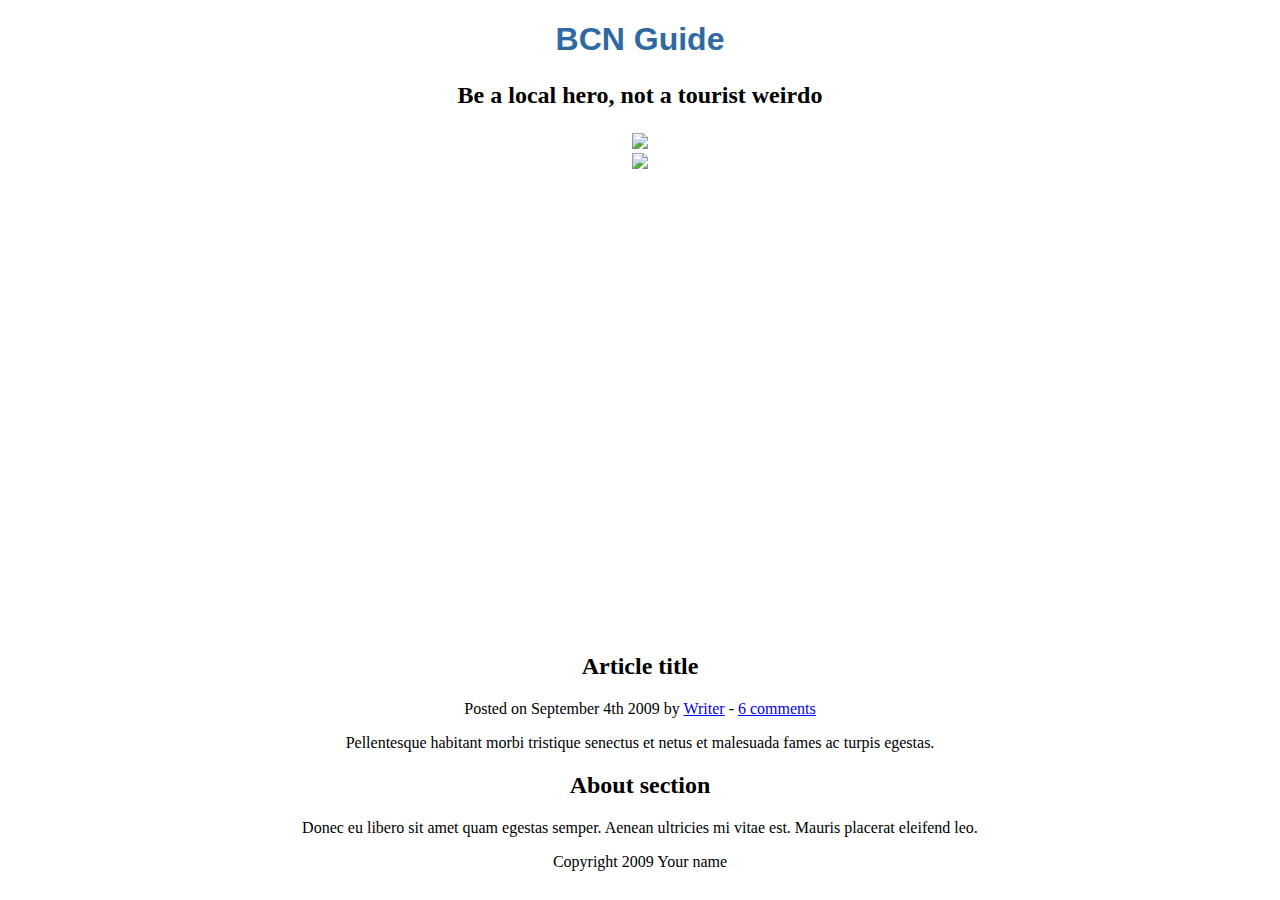
==== index.html @ bf3b416c "add 2 new pages" ====
<!DOCTYPE HTML>

<html>

<head>
	<meta http-equiv="Content-Type" content="text/html; charset=UTF-8" />
	<title>BCN Guide</title>
	<link rel="stylesheet" href="site.css">
	<script src="https://cdnjs.cloudflare.com/ajax/libs/jquery/3.1.0/jquery.min.js"></script>
	<script src="https://cdnjs.cloudflare.com/ajax/libs/jssor-slider/21.1.5/jssor.slider.min.js"></script>
	<script type="text/javascript" src="script.js"></script>
</head>

<body>
<div class="guide-image">
	<h1>BCN Guide</h1>
	<h3>Be a local hero, not a tourist weirdo</h3>
</div>

<div id="slider_container" class="slider_container" style="position: relative; top: 0px; left: 0px; width: 900px; height: 500px">
    <div u="slides" style="cursor: move; position: absolute; overflow: hidden; left: 0px; top: 0px; width: 900px; height: 500px;">
        <div><a href="/demo-bcn/chill-plans"><img u="image" src="http://www.travelandleisure.com/sites/default/files/styles/tnl_redesign_article_landing_page/public/secretstbarcelona1015-placa-de-sant-felip-neri.jpg?itok=-N568IcZ" /></a></div>
        <div><a href="/demo-bcn/party-plans"><img u="image" src="http://blog.partywithalocal.com/wp-content/uploads/2013/05/closure.jpg" /></a></div>
    </div>
</div>

	<section>
		
		<article>
			<header>
				<h2>Article title</h2>
				<p>Posted on <time datetime="2009-09-04T16:31:24+02:00">September 4th 2009</time> by <a href="#">Writer</a> - <a href="#comments">6 comments</a></p>
			</header>
			<p>Pellentesque habitant morbi tristique senectus et netus et malesuada fames ac turpis egestas.</p>
		</article>
		
	</section>

	<aside>
		<h2>About section</h2>
		<p>Donec eu libero sit amet quam egestas semper. Aenean ultricies mi vitae est. Mauris placerat eleifend leo.</p>
	</aside>

	<footer>
		<p>Copyright 2009 Your name</p>
	</footer>
<script src="jquery.min.js"></script>
<script src="app.js"></script>
</body>

</html>
---- site.css ----
body {
	height: 100%;
	margin: 0;
	text-align: center;
	width: 100%;
}

h1 {
font-size: 32px;
  font-family: 'Helvetica Neue', Helvetica, sans-serif;
color: #2e69a3;
}

h3 {
	font-size: 24px;
}

.slider_container {
	margin: 0 auto;
}
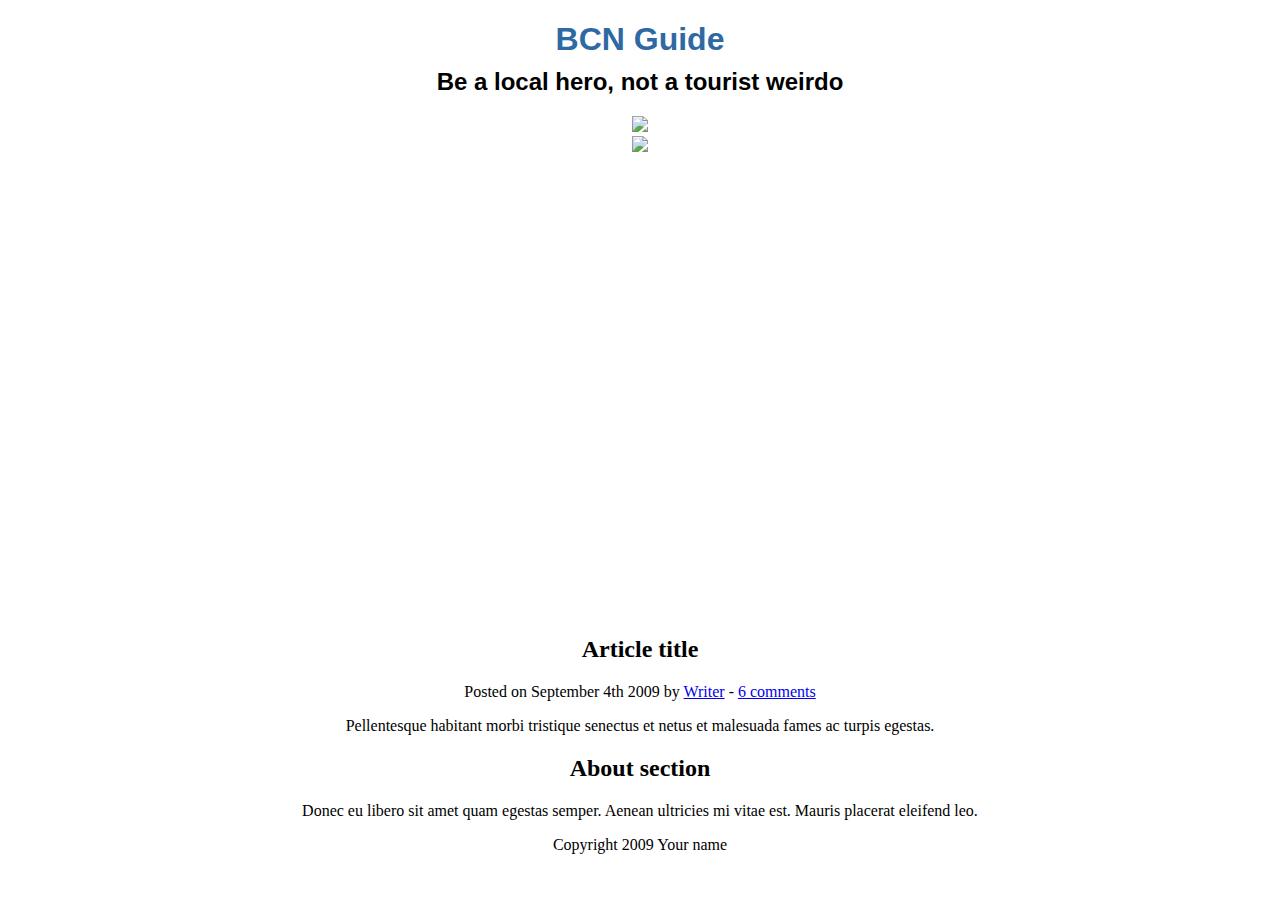
==== commit 50964d8a: "add font" ====
--- a/index.html
+++ b/index.html
@@ -5,6 +5,7 @@
 <head>
 	<meta http-equiv="Content-Type" content="text/html; charset=UTF-8" />
 	<title>BCN Guide</title>
+	<link href="https://fonts.googleapis.com/css?family=Bungee" rel="stylesheet">
 	<link rel="stylesheet" href="site.css">
 	<script src="https://cdnjs.cloudflare.com/ajax/libs/jquery/3.1.0/jquery.min.js"></script>
 	<script src="https://cdnjs.cloudflare.com/ajax/libs/jssor-slider/21.1.5/jssor.slider.min.js"></script>
--- a/site.css
+++ b/site.css
@@ -7,12 +7,17 @@
 
 h1 {
 font-size: 32px;
-  font-family: 'Helvetica Neue', Helvetica, sans-serif;
+ font-family: 'Helvetica Neue', Helvetica, sans-serif;
 color: #2e69a3;
+margin-top: 21px;
+margin-bottom: 10px;
 }
 
 h3 {
 	font-size: 24px;
+	font-family: 'Helvetica Neue', Helvetica, sans-serif;
+	margin-top: 10px;
+  	margin-bottom: 20px;
 }
 
 .slider_container {
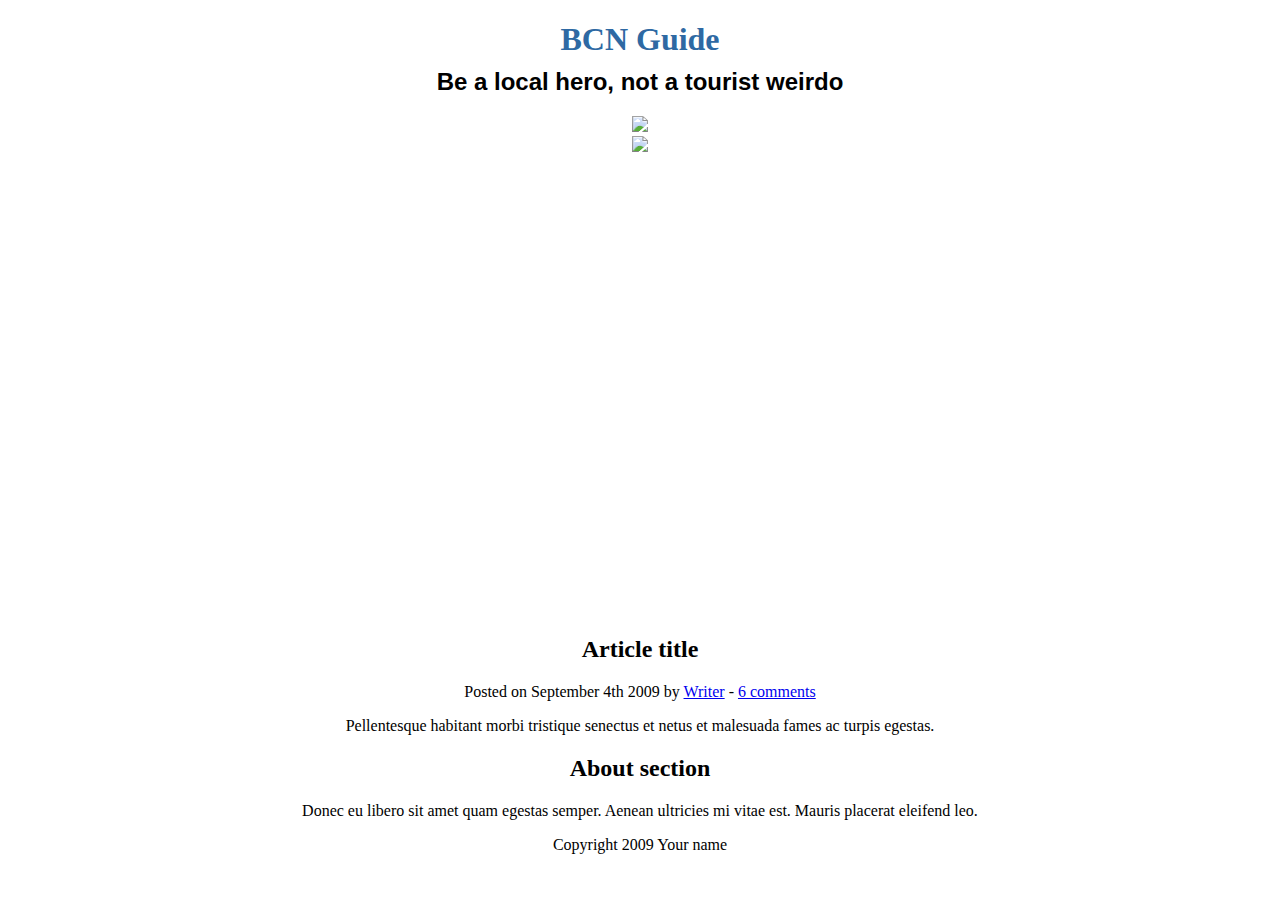
==== commit cbe95d44: "final font" ====
--- a/index.html
+++ b/index.html
@@ -5,7 +5,7 @@
 <head>
 	<meta http-equiv="Content-Type" content="text/html; charset=UTF-8" />
 	<title>BCN Guide</title>
-	<link href="https://fonts.googleapis.com/css?family=Bungee" rel="stylesheet">
+	<link href=<link href="https://fonts.googleapis.com/css?family=Bungee|Bungee+Shade" rel="stylesheet">
 	<link rel="stylesheet" href="site.css">
 	<script src="https://cdnjs.cloudflare.com/ajax/libs/jquery/3.1.0/jquery.min.js"></script>
 	<script src="https://cdnjs.cloudflare.com/ajax/libs/jssor-slider/21.1.5/jssor.slider.min.js"></script>
--- a/site.css
+++ b/site.css
@@ -7,7 +7,7 @@
 
 h1 {
 font-size: 32px;
- font-family: 'Helvetica Neue', Helvetica, sans-serif;
+ font-family: 'Bungee', cursive; sans-serif;
 color: #2e69a3;
 margin-top: 21px;
 margin-bottom: 10px;
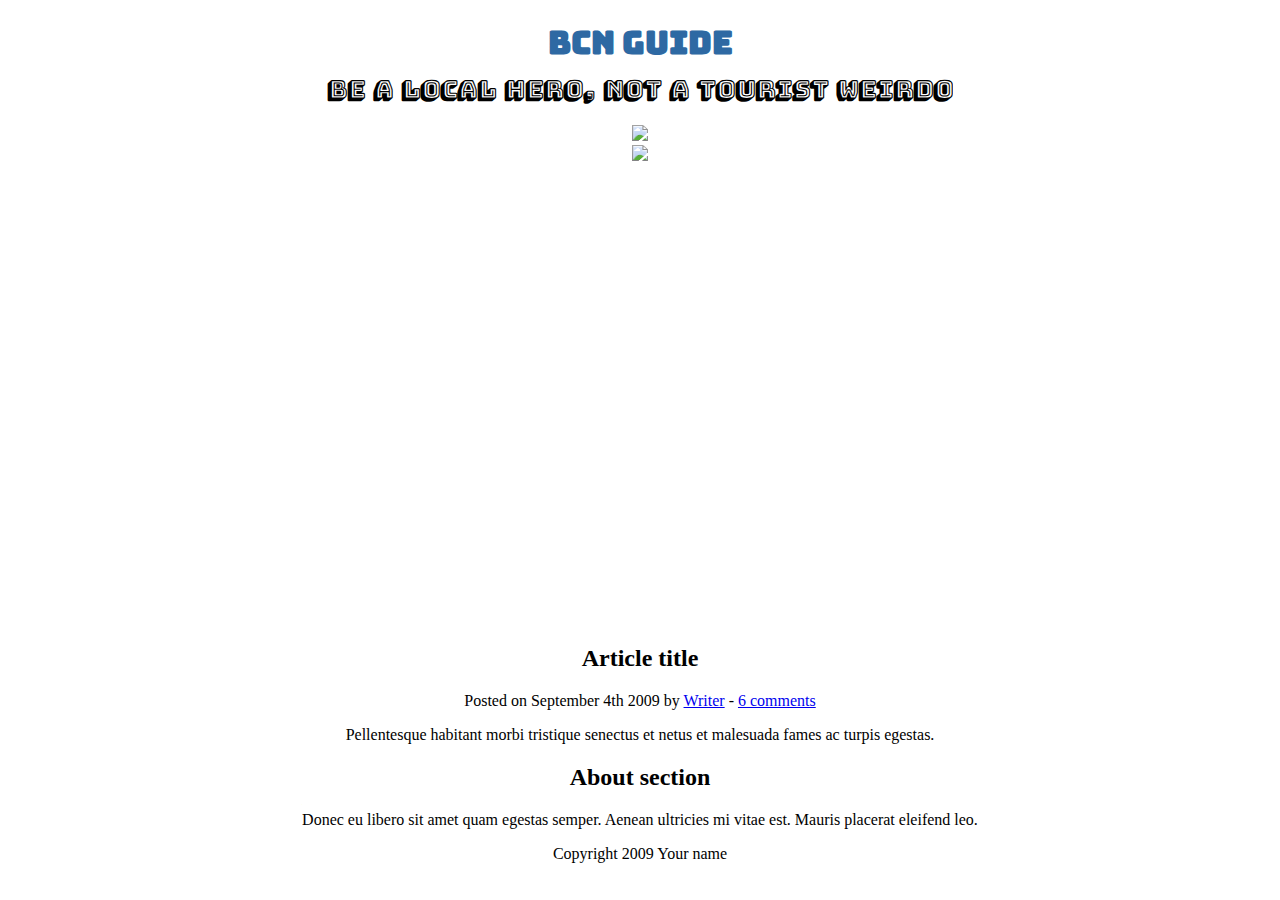
==== commit 852d31be: "fix" ====
--- a/index.html
+++ b/index.html
@@ -5,7 +5,7 @@
 <head>
 	<meta http-equiv="Content-Type" content="text/html; charset=UTF-8" />
 	<title>BCN Guide</title>
-	<link href=<link href="https://fonts.googleapis.com/css?family=Bungee|Bungee+Shade" rel="stylesheet">
+	<link href="https://fonts.googleapis.com/css?family=Bungee|Bungee+Shade" rel="stylesheet">
 	<link rel="stylesheet" href="site.css">
 	<script src="https://cdnjs.cloudflare.com/ajax/libs/jquery/3.1.0/jquery.min.js"></script>
 	<script src="https://cdnjs.cloudflare.com/ajax/libs/jssor-slider/21.1.5/jssor.slider.min.js"></script>
--- a/site.css
+++ b/site.css
@@ -15,7 +15,7 @@
 
 h3 {
 	font-size: 24px;
-	font-family: 'Helvetica Neue', Helvetica, sans-serif;
+	font-family: 'Bungee Shade', cursive; sans-serif;
 	margin-top: 10px;
   	margin-bottom: 20px;
 }
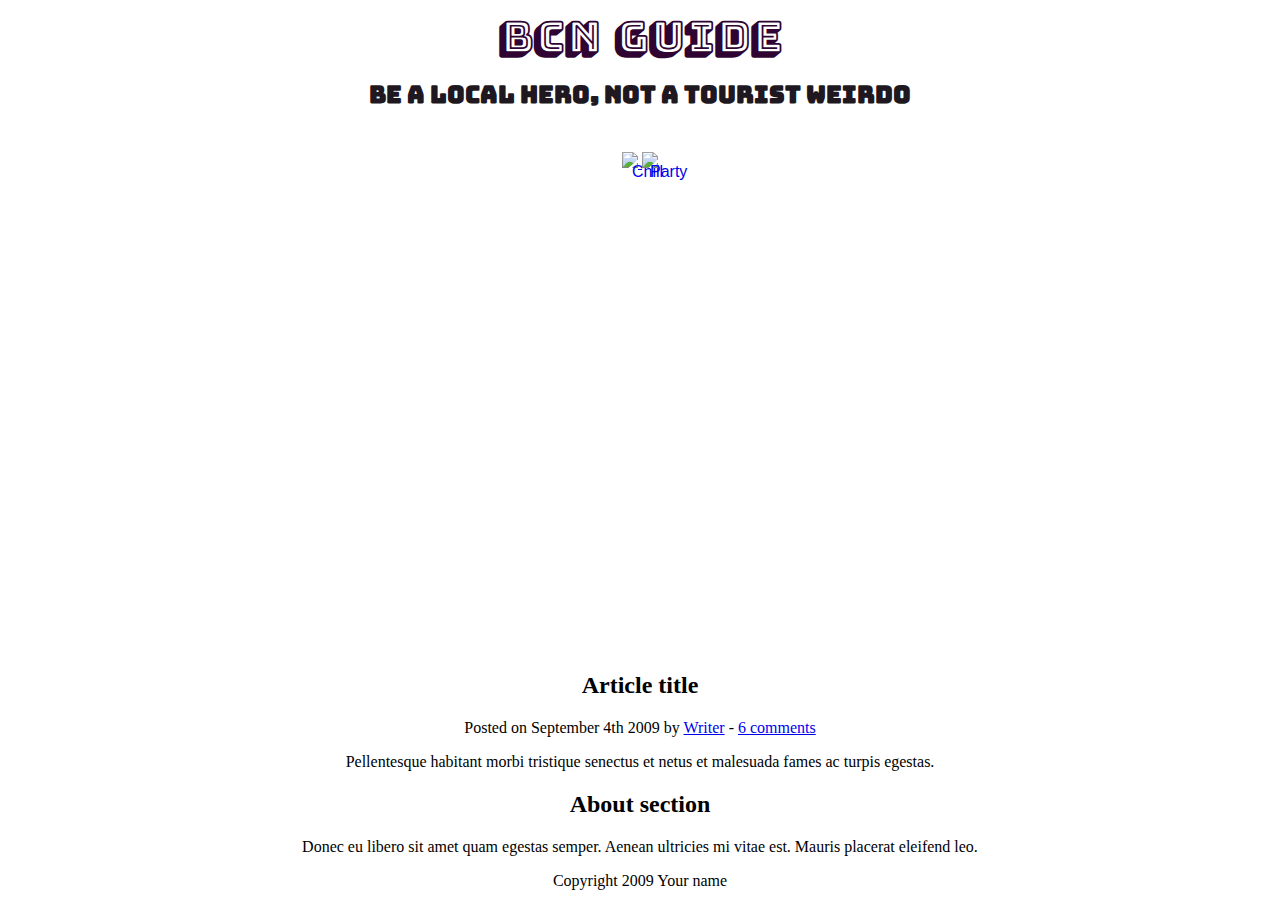
==== commit 7cb83385: "add links to slider1" ====
--- a/index.html
+++ b/index.html
@@ -20,8 +20,18 @@
 
 <div id="slider_container" class="slider_container" style="position: relative; top: 0px; left: 0px; width: 900px; height: 500px">
     <div u="slides" style="cursor: move; position: absolute; overflow: hidden; left: 0px; top: 0px; width: 900px; height: 500px;">
-        <div><a href="/demo-bcn/chill-plans"><img u="image" src="http://www.travelandleisure.com/sites/default/files/styles/tnl_redesign_article_landing_page/public/secretstbarcelona1015-placa-de-sant-felip-neri.jpg?itok=-N568IcZ" /></a></div>
-        <div><a href="/demo-bcn/party-plans"><img u="image" src="http://blog.partywithalocal.com/wp-content/uploads/2013/05/closure.jpg" /></a></div>
+        <a class="slider_slide" href="/demo-bcn/chill-plans">
+        	<div class="slider_link">
+        	Chill
+        	</div>      	
+        	<img u="image" src="http://www.travelandleisure.com/sites/default/files/styles/tnl_redesign_article_landing_page/public/secretstbarcelona1015-placa-de-sant-felip-neri.jpg?itok=-N568IcZ" />
+        </a>
+        <a class="slider_slide" href="/demo-bcn/party-plans">
+        	<div class="slider_link">
+        	Party
+        	</div>
+        	<img u="image" src="http://blog.partywithalocal.com/wp-content/uploads/2013/05/closure.jpg" />
+        </a>
     </div>
 </div>
 
--- a/site.css
+++ b/site.css
@@ -6,20 +6,34 @@
 }
 
 h1 {
-font-size: 32px;
- font-family: 'Bungee', cursive; sans-serif;
-color: #2e69a3;
-margin-top: 21px;
-margin-bottom: 10px;
+    font-size: 42px;
+    font-family: 'Bungee Shade', cursive;
+    color: #2f0433;
+    margin-top: 21px;
+    margin-bottom: 30px;
+    line-height: 32px;
 }
 
 h3 {
 	font-size: 24px;
-	font-family: 'Bungee Shade', cursive; sans-serif;
-	margin-top: 10px;
-  	margin-bottom: 20px;
+    	line-height: 24px;
+    	font-family: 'Bungee', cursive;
+    	margin-top: 10px;
+    	margin-bottom: 45px;
+    	color: #201821;
 }
 
 .slider_container {
 	margin: 0 auto;
 }
+
+.slider_slide {
+	position: relative;
+}
+
+.slider_link {
+	font-family: 'Helvetica Neue', Helvetica; sans-serif;
+	position: absolute;
+	top: 50%;
+	left: 50%;
+}
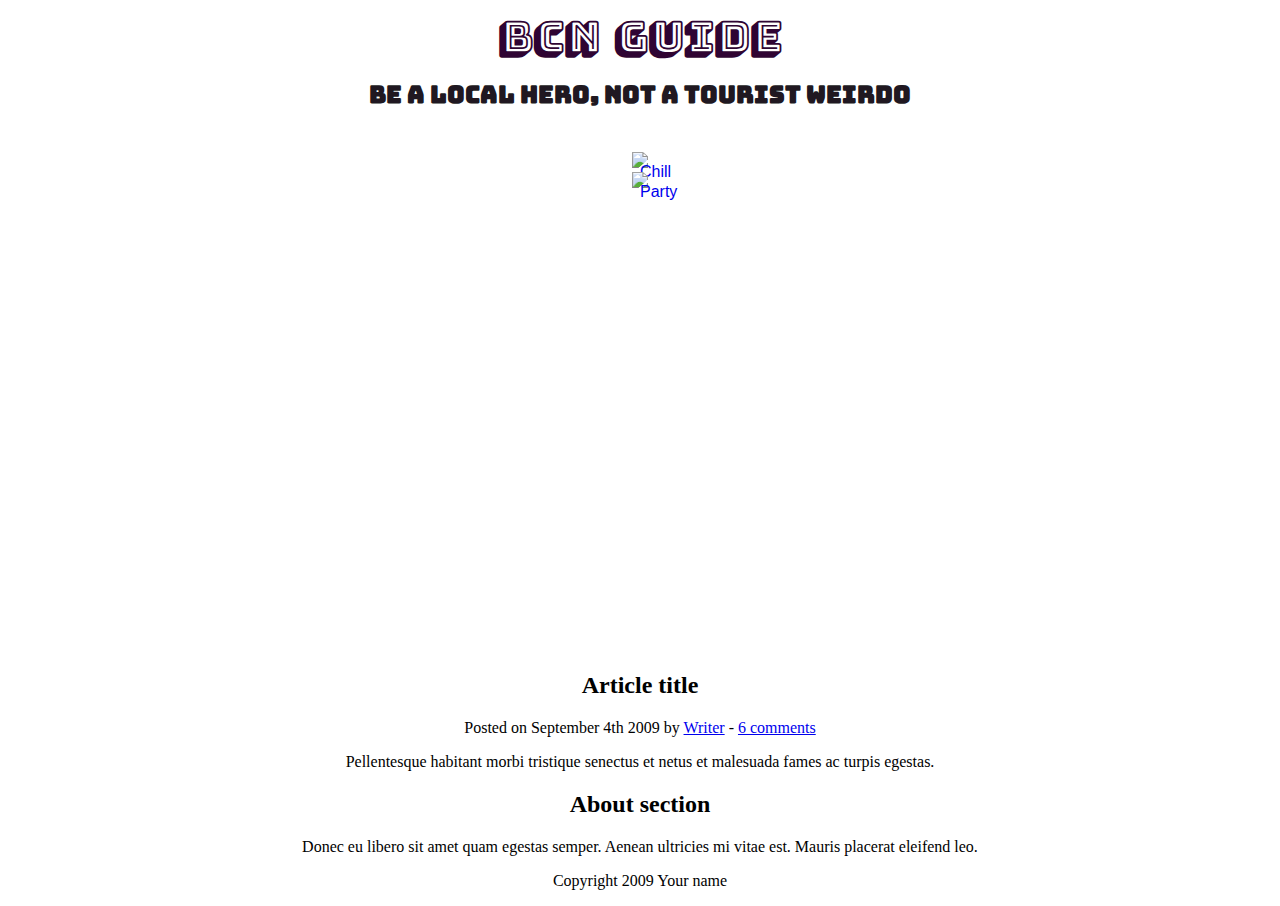
==== commit 6ed55ff1: "fix slider" ====
--- a/index.html
+++ b/index.html
@@ -20,18 +20,22 @@
 
 <div id="slider_container" class="slider_container" style="position: relative; top: 0px; left: 0px; width: 900px; height: 500px">
     <div u="slides" style="cursor: move; position: absolute; overflow: hidden; left: 0px; top: 0px; width: 900px; height: 500px;">
-        <a class="slider_slide" href="/demo-bcn/chill-plans">
+        <div> 
+        	<a class="slider_slide" href="/demo-bcn/chill-plans">
         	<div class="slider_link">
         	Chill
         	</div>      	
         	<img u="image" src="http://www.travelandleisure.com/sites/default/files/styles/tnl_redesign_article_landing_page/public/secretstbarcelona1015-placa-de-sant-felip-neri.jpg?itok=-N568IcZ" />
         </a>
+        </div>
+        <div>
         <a class="slider_slide" href="/demo-bcn/party-plans">
         	<div class="slider_link">
         	Party
         	</div>
         	<img u="image" src="http://blog.partywithalocal.com/wp-content/uploads/2013/05/closure.jpg" />
         </a>
+        </div>
     </div>
 </div>
 
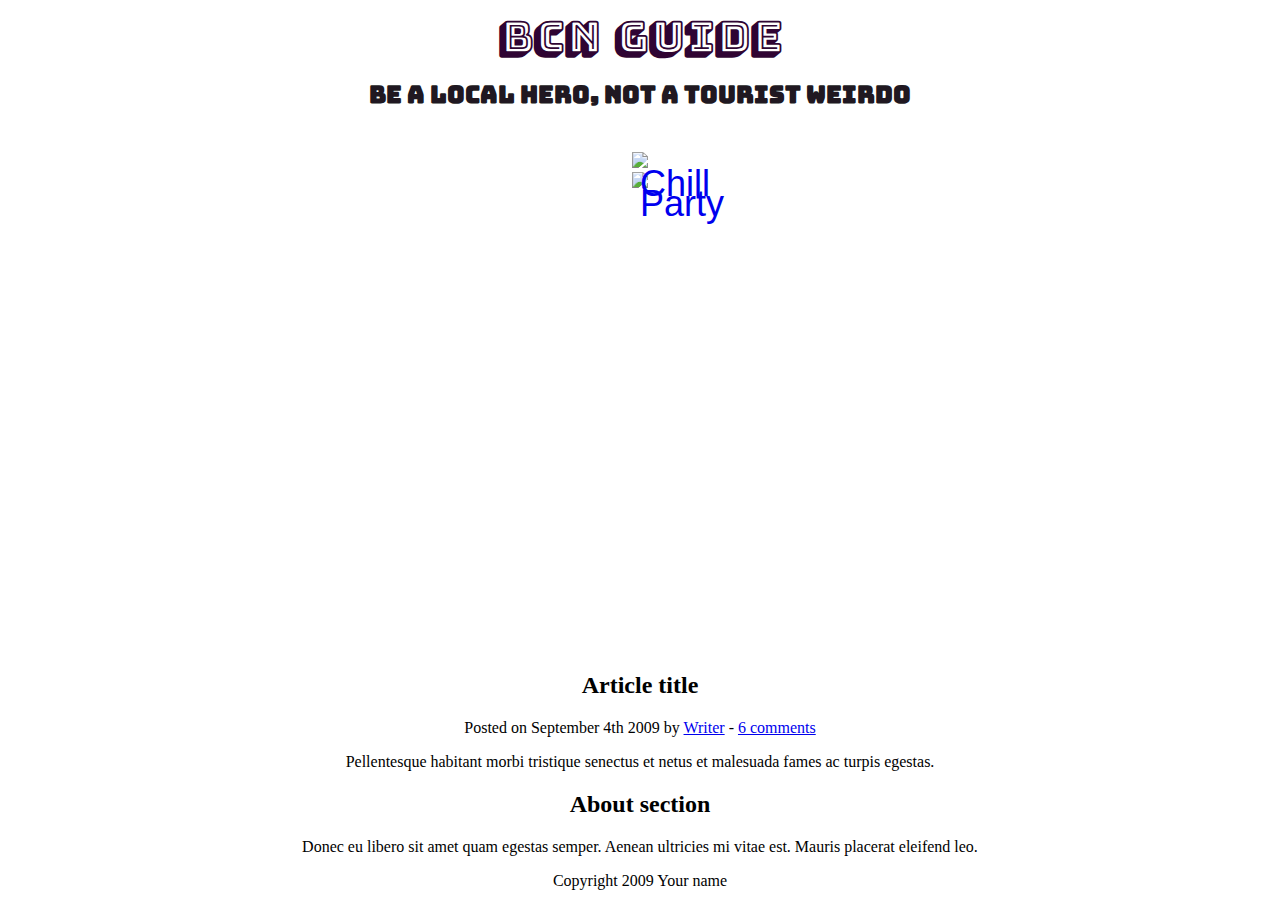
==== commit 8004020d: "change picture" ====
--- a/index.html
+++ b/index.html
@@ -33,7 +33,7 @@
         	<div class="slider_link">
         	Party
         	</div>
-        	<img u="image" src="http://blog.partywithalocal.com/wp-content/uploads/2013/05/closure.jpg" />
+        	<img u="image" src="https://travelalatendelle.files.wordpress.com/2016/03/korner.jpg" />
         </a>
         </div>
     </div>
--- a/site.css
+++ b/site.css
@@ -36,4 +36,6 @@
 	position: absolute;
 	top: 50%;
 	left: 50%;
+	z-index: 100;
+	font-size: 36px;
 }
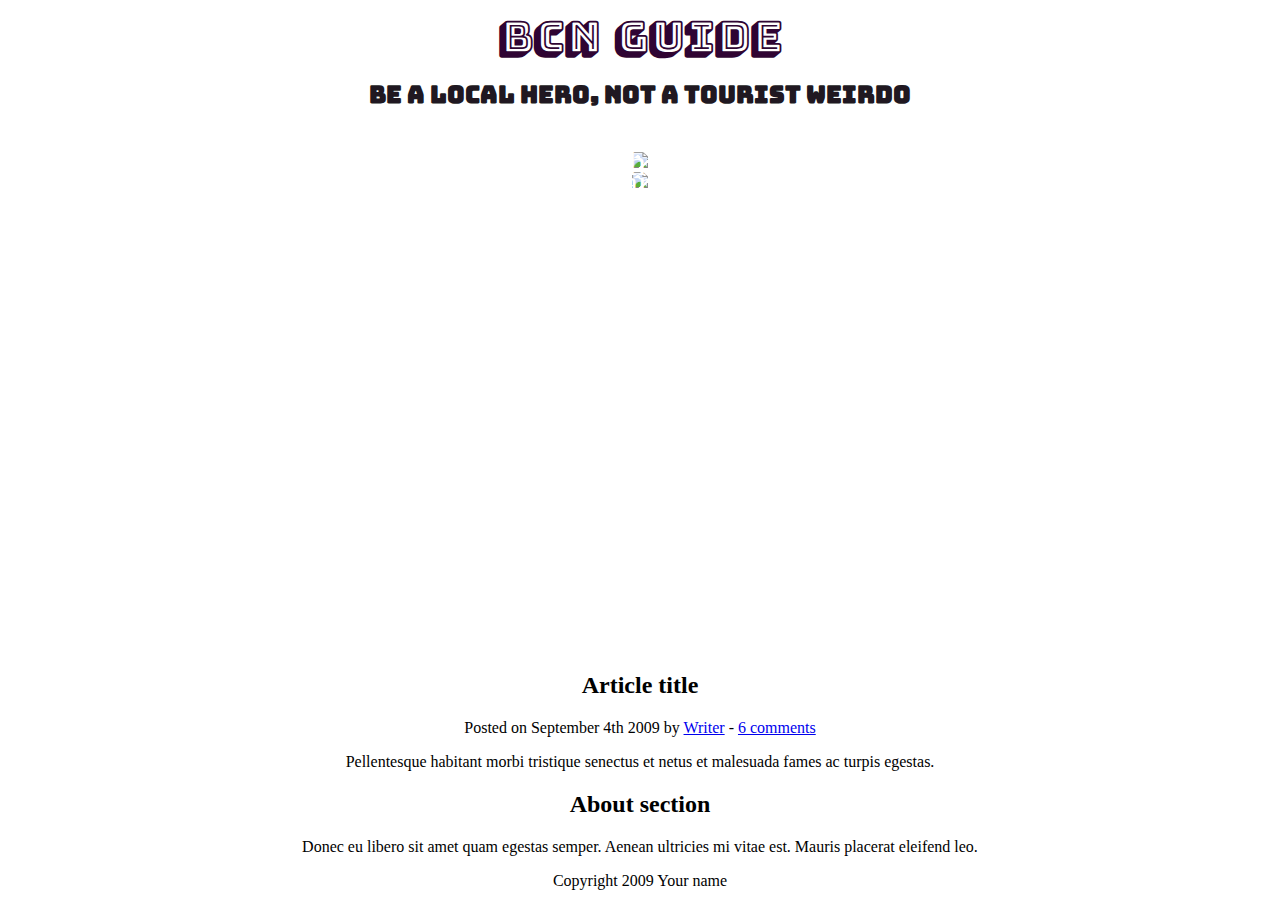
==== commit 203cb6c7: "small fix" ====
--- a/index.html
+++ b/index.html
@@ -21,7 +21,7 @@
 <div id="slider_container" class="slider_container" style="position: relative; top: 0px; left: 0px; width: 900px; height: 500px">
     <div u="slides" style="cursor: move; position: absolute; overflow: hidden; left: 0px; top: 0px; width: 900px; height: 500px;">
         <div> 
-        	<a class="slider_slide" href="/demo-bcn/chill-plans">
+        	<a class="slider_slide" href="/demo-bcn/chill-plans.html">
         	<div class="slider_link">
         	Chill
         	</div>      	
@@ -29,7 +29,7 @@
         </a>
         </div>
         <div>
-        <a class="slider_slide" href="/demo-bcn/party-plans">
+        <a class="slider_slide" href="/demo-bcn/party-plans.html">
         	<div class="slider_link">
         	Party
         	</div>
--- a/site.css
+++ b/site.css
@@ -32,10 +32,12 @@
 }
 
 .slider_link {
-	font-family: 'Helvetica Neue', Helvetica; sans-serif;
+	font-family: 'PT Sans'; sans-serif;
 	position: absolute;
 	top: 50%;
 	left: 50%;
+	transform: translate(-50%, -50%);
 	z-index: 100;
 	font-size: 36px;
+	color: #ffffff;
 }
